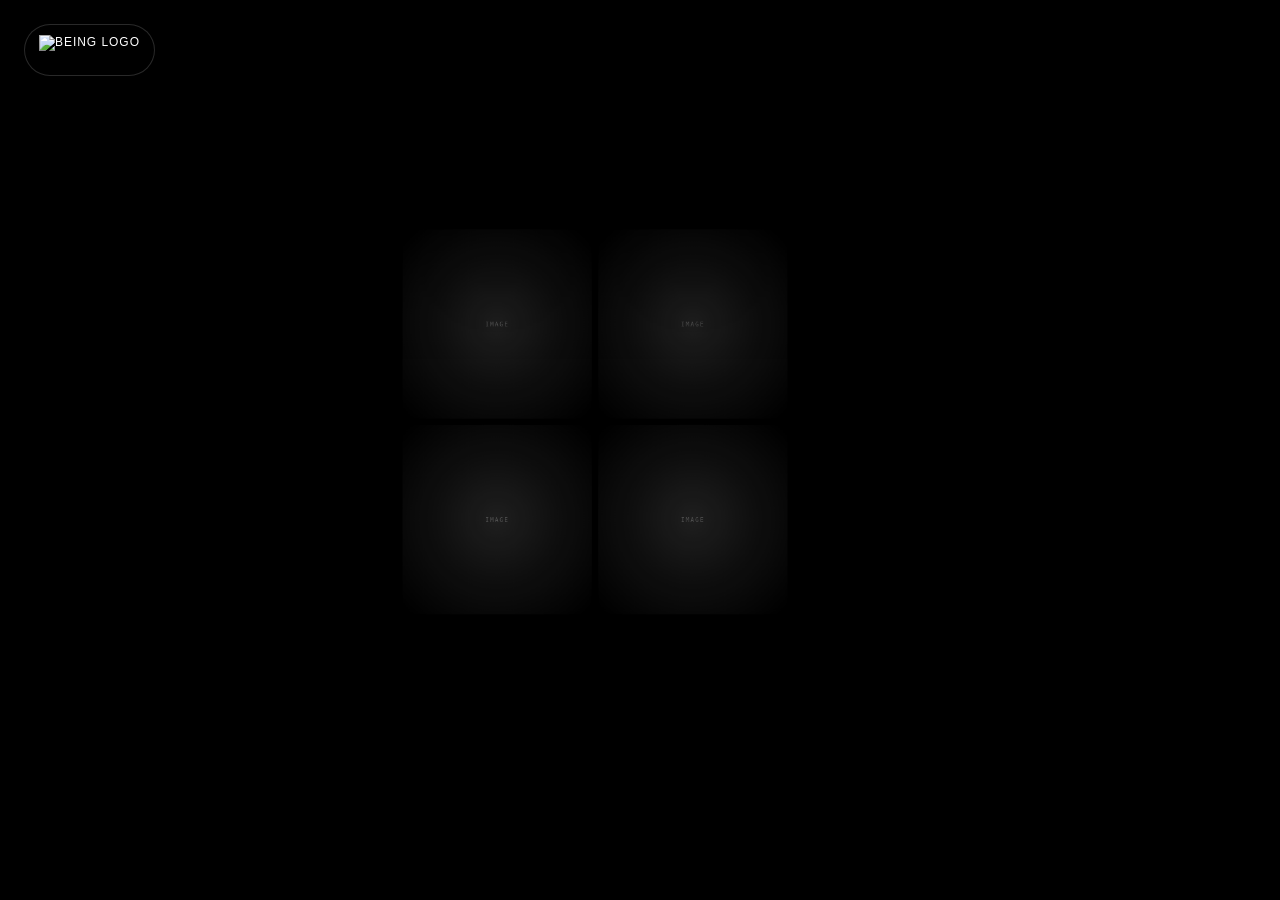
==== Portfolio.html @ 9d583833 "Add files via upload" ====
<!DOCTYPE html>
<html lang="en">
<head>
  <meta charset="UTF-8" />

  <meta
    name="viewport"
    content="width=device-width, initial-scale=1.0, maximum-scale=1.0, user-scalable=no"
  />

  <meta name="theme-color" content="#000000" />

  <title>Fashion Gallery</title>

  <!-- =========================================================
       FONTS
  ========================================================== -->

  <link
    rel="stylesheet"
    href="https://fonts.cdnfonts.com/css/thegoodmonolith"
  />

  <style>
    @font-face {
      font-family: "PPNeueMontreal";
      src: url("https://assets.codepen.io/7558/PPNeueMontreal-Variable.woff2")
        format("woff2");
      font-weight: 100 900;
      font-style: normal;
      font-display: swap;
    }

    /* =========================================================
       RESET
    ========================================================== */

    *,
    *::before,
    *::after {
      box-sizing: border-box;
      margin: 0;
      padding: 0;
      user-select: none;
      -webkit-user-select: none;
      -webkit-tap-highlight-color: transparent;
    }

    html,
    body {
      width: 100%;
      height: 100%;
      margin: 0;
      padding: 0;
      overflow: hidden;
      background: #000;
    }

    body {
      font-family: "PPNeueMontreal", Arial, sans-serif;
      color: #fff;
      cursor: grab;
      overscroll-behavior: none;
      -webkit-font-smoothing: antialiased;
      text-rendering: optimizeLegibility;
    }

    body.dragging {
      cursor: grabbing;
    }

    body.zoom-mode {
      cursor: default;
    }

    button,
    a {
      -webkit-tap-highlight-color: transparent;
    }

    button {
      font: inherit;
    }

    a {
      color: #fff;
      text-decoration: none;
    }

    ul {
      list-style: none;
    }

    p,
    h1,
    h2,
    h3 {
      margin: 0;
    }

    /* =========================================================
       VARIABLES
    ========================================================== */

    :root {
      --text: #fff;
      --muted: rgba(255, 255, 255, 0.65);

      --spacing-base: 1rem;
      --spacing-md: 1.5rem;

      --header-padding: 24px;

      --item-size: 320px;

      --ui-dark: #222;
      --ui-light: #f0f0f0;

      --transition: 0.3s ease;

      --safe-bottom: env(safe-area-inset-bottom, 0px);
      --safe-top: env(safe-area-inset-top, 0px);
    }

    /* =========================================================
       PRELOADER
    ========================================================== */

    #preloader-overlay {
      position: fixed;
      inset: 0;

      display: flex;
      align-items: center;
      justify-content: center;

      background: #000;

      z-index: 100000;

      opacity: 1;
      visibility: visible;

      pointer-events: all;

      will-change: opacity;
    }

    #preloader-overlay canvas {
      width: 300px;
      height: 300px;
      max-width: 70vw;
      max-height: 70vw;
    }

    /* =========================================================
       HEADER / FOOTER
    ========================================================== */

    .header,
    .footer {
      position: fixed;

      left: 0;

      width: 100%;

      padding:
        calc(var(--header-padding) + var(--safe-top))
        var(--header-padding)
        var(--header-padding);

      z-index: 10000;

      display: grid;

      grid-template-columns: repeat(12, minmax(0, 1fr));

      column-gap: 16px;

      pointer-events: none;

      opacity: 0;

      will-change: opacity;
    }

    .header {
      top: 0;
    }

    .footer {
      bottom: 0;

      padding:
        var(--header-padding)
        var(--header-padding)
        calc(var(--header-padding) + var(--safe-bottom));
    }

    .header > *,
    .footer > * {
      pointer-events: auto;
      min-width: 0;
    }

    .nav-section {
      grid-column: 1 / span 3;
    }

    .values-section {
      grid-column: 5 / span 2;
    }

    .location-section {
      grid-column: 7 / span 2;
    }

    .contact-section {
      grid-column: 9 / span 2;
    }

    .social-section {
      grid-column: 11 / span 2;
      text-align: right;
    }

    .info-section {
      grid-column: 9 / span 4;
      text-align: right;
    }

    .header h3 {
      margin-bottom: 16px;

      font-size: 14px;
      line-height: 1;

      font-weight: 600;

      color: #fff;
    }

    .header p,
    .footer p {
      color: #fff;

      font-size: 14px;

      line-height: 1.4;

      font-weight: 500;

      letter-spacing: -0.01em;
    }

    .footer p {
      font-family: "TheGoodMonolith", monospace;
      font-size: 11px;
    }

    .header li {
      margin-bottom: 4px;
    }

    /* =========================================================
       LOGO
    ========================================================== */

    .logo-container {
      display: block;

      width: 48px;
      height: 24px;

      position: relative;

      cursor: pointer;
    }

    .logo-circles {
      position: relative;

      width: 100%;
      height: 100%;
    }

    .circle {
      position: absolute;

      top: 50%;

      width: 22px;
      height: 22px;

      border-radius: 50%;

      background: #fff;

      transition:
        transform 0.35s cubic-bezier(0.34, 1.56, 0.64, 1),
        opacity 0.3s ease;

      transform: translateY(-50%);
    }

    .circle-1 {
      left: 0;
    }

    .circle-2 {
      left: 13px;

      mix-blend-mode: exclusion;
    }

    .logo-container:hover .circle-1 {
      transform: translate(-8px, -50%);
    }

    .logo-container:hover .circle-2 {
      transform: translate(8px, -50%);
    }

    /* =========================================================
       LINKS
    ========================================================== */

    .header a {
      position: relative;

      display: inline-block;

      color: #fff;

      font-size: 14px;

      font-weight: 600;

      line-height: 1.3;

      transition:
        color 0.3s ease,
        opacity 0.3s ease;

      z-index: 1;
    }

    .header a::after {
      content: "";

      position: absolute;

      left: 0;
      bottom: 0;

      width: 0;
      height: 100%;

      background: #fff;

      z-index: -1;

      transition:
        width 0.35s cubic-bezier(0.34, 1.56, 0.64, 1);
    }

    .header a:hover::after {
      width: 100%;
    }

    .header a:hover {
      color: #000;
      mix-blend-mode: difference;
    }

    .content__nav {
      position: fixed;
      top: 24px;
      left: 24px;
      z-index: 11000;
      display: flex;
      align-items: center;
      gap: 0.8rem;
      font-family: "PPNeueMontreal", Arial, sans-serif;
      font-size: 12px;
      letter-spacing: 0.08em;
      text-transform: uppercase;
      pointer-events: auto;
      padding: 10px 14px;
      border: 1px solid rgba(255, 255, 255, 0.16);
      border-radius: 999px;
      background: rgba(0, 0, 0, 0.45);
      backdrop-filter: blur(10px);
      -webkit-backdrop-filter: blur(10px);
    }



    .content__nav-brand .logo-mark {
      width: 100%;
      height: 30px;
      object-fit: cover;
      display: block;
    }

    .content__nav-item,
    .tags a {
      display: inline-block;
      color: rgba(255, 255, 255, 0.9);
      text-decoration: none;
      transition: color 0.3s ease, opacity 0.3s ease;
    }

    .content__nav-item:hover,
    .tags a:hover {
      color: #fff;
      text-decoration: none;
    }

    .tags {
      display: flex;
      flex-wrap: wrap;
      align-items: center;
      gap: 0.35rem;
    }

    @media (max-width: 700px) {
      .content__nav {
        padding: 10px 14px;
        gap: 0.55rem;
      }

      .content__nav-brand {
        border-right: none;
        padding-right: 0;
        margin-right: 0;
      }

      .content__nav-item,
      .tags a {
        font-size: 10px;
      }
    }

    /* =========================================================
       MAIN VIEWPORT
    ========================================================== */

    .viewport {
      position: fixed;

      inset: 0;

      width: 100vw;
      height: 100dvh;

      overflow: hidden;

      z-index: 1;

      opacity: 0;

      touch-action: none;

      contain: layout paint size;
    }

    .canvas-wrapper {
      position: absolute;

      top: 0;
      left: 0;

      transform-origin: 0 0;

      will-change: transform;

      isolation: isolate;

      contain: layout style paint;
    }

    .grid-container {
      position: relative;

      width: 100%;
      height: 100%;
    }

    /* =========================================================
       GRID ITEM
    ========================================================== */

    .grid-item {
      position: absolute;

      width: var(--item-size);
      height: var(--item-size);

      overflow: hidden;

      background: #090909;

      cursor: pointer;

      will-change: transform, opacity;

      z-index: 1;

      opacity: 1;

      contain: layout paint;

      transform: translateZ(0);

      backface-visibility: hidden;
    }

    .grid-item::after {
      content: "";

      position: absolute;

      inset: 0;

      background: rgba(0, 0, 0, 0);

      pointer-events: none;

      transition: background 0.4s ease;
    }

    .grid-item:hover::after {
      background: rgba(255, 255, 255, 0.035);
    }

    .grid-item img {
      display: block;

      width: 100%;
      height: 100%;

      object-fit: cover;

      pointer-events: none;

      user-select: none;

      -webkit-user-drag: none;

      backface-visibility: hidden;

      transform: translateZ(0);
    }

    .grid-item.image-error {
      display: flex;

      align-items: center;
      justify-content: center;

      background:
        radial-gradient(
          circle at center,
          #222 0,
          #111 45%,
          #000 100%
        );
    }

    .grid-item.image-error::before {
      content: "IMAGE";

      color: rgba(255, 255, 255, 0.25);

      font-family: "TheGoodMonolith", monospace;

      font-size: 10px;

      letter-spacing: 2px;
    }

    /* =========================================================
       SPLIT SCREEN
    ========================================================== */

    .split-screen-container {
      position: fixed;

      inset: 0;

      width: 100vw;
      height: 100dvh;

      display: flex;

      z-index: 2;

      opacity: 0;

      visibility: hidden;

      pointer-events: none;

      background: rgba(0, 0, 0, 0.9);

      overflow: hidden;
    }

    .split-screen-container.active {
      visibility: visible;
      pointer-events: auto;
    }

    .split-left,
    .split-right {
      position: relative;

      width: 50%;
      height: 100%;

      background: rgba(0, 0, 0, 0.65);

      display: flex;

      align-items: center;
      justify-content: center;

      cursor: pointer;

      overflow: hidden;
    }

    .split-left {
      border-right: 1px solid rgba(255, 255, 255, 0.04);
    }

    .zoom-target {
      position: relative;

      width: 100%;
      height: 100%;

      display: flex;

      align-items: center;
      justify-content: center;

      z-index: 1;
    }

    .zoom-target::before {
      content: "IMAGE TARGET";

      color: rgba(255, 255, 255, 0.25);

      font-family: "TheGoodMonolith", monospace;

      font-size: 10px;

      letter-spacing: 2px;
    }

    .split-screen-container.active
      .zoom-target::before {
      display: none;
    }

    /* =========================================================
       SCALING IMAGE
    ========================================================== */

    .scaling-image-overlay {
      position: fixed;

      top: 0;
      left: 0;

      z-index: 3;

      pointer-events: none;

      will-change: transform, opacity;

      overflow: hidden;

      transform: translateZ(0);

      backface-visibility: hidden;
    }

    .scaling-image-overlay img {
      display: block;

      width: 100%;
      height: 100%;

      object-fit: cover;

      pointer-events: none;

      transform: translateZ(0);

      backface-visibility: hidden;
    }

    /* =========================================================
       TITLE OVERLAY
    ========================================================== */

    .image-title-overlay {
      position: fixed;

      left: 40px;
      bottom: 40px;

      max-width: min(500px, calc(100vw - 80px));

      color: #fff;

      z-index: 4;

      opacity: 0;

      pointer-events: none;
    }

    .image-slide-number {
      position: relative;

      width: 400px;
      max-width: 100%;

      height: 20px;

      margin-bottom: 8px;

      overflow: hidden;
    }

    .image-slide-number span {
      position: absolute;

      top: 0;
      left: 0;

      color: #fff;

      font-family: "TheGoodMonolith", monospace;

      font-size: 11px;

      line-height: 1.5;

      letter-spacing: 0.1em;

      will-change: transform, opacity;
    }

    .image-slide-title {
      position: relative;

      width: 400px;
      max-width: 100%;

      min-height: 58px;

      margin-bottom: 14px;

      overflow: hidden;
    }

    .image-slide-title h1 {
      position: absolute;

      top: 0;
      left: 0;

      width: 100%;

      color: #fff;

      font-family: "PPNeueMontreal", sans-serif;

      font-size: clamp(30px, 4vw, 48px);

      font-weight: 500;

      line-height: 1.15;

      letter-spacing: -0.03em;

      will-change: transform, opacity;
    }

    .image-slide-description {
      position: relative;

      width: 400px;
      max-width: 100%;

      min-height: 80px;

      overflow: hidden;
    }

    .description-line {
      display: block;

      color: rgba(255, 255, 255, 0.78);

      font-family: "PPNeueMontreal", sans-serif;

      font-size: 15px;

      font-weight: 300;

      line-height: 1.4;

      will-change: transform, opacity;
    }

    /* =========================================================
       CLOSE BUTTON
    ========================================================== */

    .close-button {
      position: fixed;

      top: 50%;
      right: 20px;

      width: 64px;
      height: 64px;

      padding: 0;

      background: transparent;

      border: 0;

      outline: 0;

      cursor: pointer;

      display: flex;

      align-items: center;
      justify-content: center;

      z-index: 10;

      opacity: 0;

      pointer-events: none;

      transform: translate(40px, -50%);

      transition: opacity 0.25s ease;
    }

    .close-button.active {
      pointer-events: auto;
    }

    .close-button:hover {
      opacity: 0.65 !important;
    }

    .close-button svg {
      width: 42px;
      height: 42px;

      transform: rotate(180deg);
    }

    /* =========================================================
       CONTROLS
    ========================================================== */

    .controls-container {
      position: fixed;

      left: 50%;
      bottom: calc(20px + var(--safe-bottom));

      transform: translateX(-50%);

      display: flex;

      align-items: stretch;

      gap: 4px;

      z-index: 20;

      opacity: 0;

      pointer-events: none;

      transition:
        left 1.2s cubic-bezier(0.87, 0, 0.13, 1);
    }

    .controls-container.visible {
      pointer-events: auto;
    }

    .controls-container.split-mode {
      left: 75%;
    }

    .percentage-indicator,
    .switch,
    .sound-toggle {
      background-color: #f0f0f0;

      background-image:
        radial-gradient(
          rgba(0, 0, 0, 0.015) 1px,
          transparent 0
        );

      background-size: 7px 7px;

      background-position: -1px -1px;

      border-radius: 4px;
    }

    .percentage-indicator {
      min-width: 70px;

      padding: 10px 16px;

      display: flex;

      align-items: center;
      justify-content: center;

      color: #333;

      font-family: "TheGoodMonolith", monospace;

      font-size: 11px;

      font-weight: 400;
    }

    .switch {
      display: flex;

      align-items: center;

      gap: 10px;

      padding: 7px 12px;

      background-color: #222;

      background-image:
        radial-gradient(
          rgba(255, 255, 255, 0.015) 1px,
          transparent 0
        );
    }

    .switch-button {
      position: relative;

      padding: 5px 9px;

      color: #666;

      background: transparent;

      border: 0;

      outline: 0;

      cursor: pointer;

      font-family: "TheGoodMonolith", monospace;

      font-size: 11px;

      font-weight: 400;

      text-transform: uppercase;

      white-space: nowrap;

      transition: color 0.25s ease;
    }

    .switch-button:hover,
    .switch-button-current {
      color: #f0f0f0;
    }

    .indicator-dot {
      position: absolute;

      left: -3px;
      top: 50%;

      width: 4px;
      height: 4px;

      border-radius: 50%;

      background: #fff;

      opacity: 0;

      transform: translate(-100%, -50%);

      transition: opacity 0.25s ease;
    }

    .switch-button:hover .indicator-dot,
    .switch-button-current .indicator-dot {
      opacity: 1;
    }

    .sound-toggle {
      min-width: 58px;

      padding: 8px 12px;

      display: flex;

      align-items: center;
      justify-content: center;

      cursor: pointer;

      border: 0;

      outline: 0;
    }

    .sound-wave-canvas {
      width: 32px;
      height: 16px;

      display: block;

      pointer-events: none;
    }

    /* =========================================================
       VIGNETTE
    ========================================================== */

    .page-vignette-container {
      position: fixed;

      inset: 0;

      width: 100%;
      height: 100%;

      pointer-events: none;

      z-index: 9998;
    }

    .page-vignette-extreme {
      position: absolute;

      inset: 0;

      background:
        linear-gradient(
          to bottom,
          rgba(0, 0, 0, 0.75) 0%,
          rgba(0, 0, 0, 0.3) 15%,
          transparent 40%
        ),
        radial-gradient(
          ellipse at center,
          transparent 45%,
          rgba(0, 0, 0, 0.25) 100%
        );
    }

    /* =========================================================
       TABLET
    ========================================================== */

    @media (max-width: 1100px) {
      :root {
        --header-padding: 18px;
        --item-size: 280px;
      }

      .header,
      .footer {
        column-gap: 10px;
      }

      .header h3,
      .header p,
      .header a {
        font-size: 12px;
      }

      .controls-container {
        bottom: calc(14px + var(--safe-bottom));
      }
    }

    /* =========================================================
       MOBILE
    ========================================================== */

    @media (max-width: 768px) {
      :root {
        --header-padding: 14px;
        --item-size: 220px;
      }

      .header {
        grid-template-columns: repeat(6, 1fr);

        row-gap: 18px;
      }

      .nav-section {
        grid-column: 1 / span 2;
      }

      .values-section {
        grid-column: 3 / span 2;
      }

      .location-section {
        display: none;
      }

      .contact-section {
        grid-column: 5 / span 2;
      }

      .social-section {
        display: none;
      }

      .footer {
        grid-template-columns: 1fr;
      }

      .info-section {
        grid-column: 1;

        text-align: left;
      }

      .info-section p:last-child {
        display: none;
      }

      .split-screen-container {
        flex-direction: column;
      }

      .split-left,
      .split-right {
        width: 100%;
        height: 50%;
      }

      .split-left {
        border-right: 0;

        border-bottom: 1px solid rgba(255, 255, 255, 0.04);
      }

      .image-title-overlay {
        left: 16px;
        bottom: calc(90px + var(--safe-bottom));

        max-width: calc(100vw - 32px);
      }

      .image-slide-number {
        width: 280px;
      }

      .image-slide-title {
        width: 320px;
      }

      .image-slide-description {
        width: min(360px, calc(100vw - 32px));
      }

      .description-line {
        font-size: 13px;
      }

      .close-button {
        top: 20px;
        right: 12px;

        transform: translate(40px, 0);
      }

      .controls-container {
        left: 50% !important;

        bottom: calc(10px + var(--safe-bottom));

        max-width: calc(100vw - 20px);

        overflow-x: auto;

        scrollbar-width: none;
      }

      .controls-container::-webkit-scrollbar {
        display: none;
      }

      .percentage-indicator {
        min-width: 54px;

        padding-left: 10px;
        padding-right: 10px;
      }

      .switch {
        gap: 0;

        padding-left: 5px;
        padding-right: 5px;
      }

      .switch-button {
        padding: 6px 6px;

        font-size: 9px;
      }

      .sound-toggle {
        min-width: 48px;
      }
    }

    /* =========================================================
       SMALL PHONES
    ========================================================== */

    @media (max-width: 480px) {
      :root {
        --item-size: 180px;
      }

      .header {
        padding-top: calc(12px + var(--safe-top));
      }

      .header h3 {
        margin-bottom: 10px;

        font-size: 10px;
      }

      .header p,
      .header a {
        font-size: 10px;
      }

      .logo-container {
        transform: scale(0.8);

        transform-origin: left top;
      }

      .image-title-overlay {
        bottom: calc(82px + var(--safe-bottom));
      }

      .image-slide-title {
        min-height: 44px;
      }

      .image-slide-title h1 {
        font-size: 29px;
      }

      .image-slide-description {
        min-height: 60px;
      }

      .description-line {
        font-size: 12px;
      }

      .percentage-indicator {
        display: none;
      }
    }

    /* =========================================================
       REDUCED MOTION
    ========================================================== */

    @media (prefers-reduced-motion: reduce) {
      *,
      *::before,
      *::after {
        scroll-behavior: auto !important;
      }
    }
  </style>
</head>

<body>

  <!-- =========================================================
       PRELOADER
  ========================================================== -->

  <div id="preloader-overlay"></div>

  <!-- =========================================================
       HEADER
  ========================================================== --

  <header class="header">

    <div class="nav-section">

      <div
        class="logo-container"
        id="logo"
        role="button"
        tabindex="0"
        aria-label="Reset gallery position"
      >
        <div class="logo-circles">
          <div class="circle circle-1"></div>
          <div class="circle circle-2"></div>
        </div>
      </div>

    </div>

    <div class="values-section">
      <h3>+Menu</h3>

      <ul>
        <li><a href="#work">Work</a></li>
        <li><a href="#about">About</a></li>
        <li><a href="#services">Services</a></li>
        <li><a href="#contact">Contact</a></li>
      </ul>
    </div>

    <div class="location-section">
      <h3>+Studio</h3>
      <p>Los Angeles</p>
      <p>California</p>
    </div>

    <div class="contact-section">
      <h3>+Connect</h3>

      <p>
        <a href="mailto:hi@filip.fyi">
          hi@filip.fyi
        </a>
      </p>
    </div>

    <div class="social-section">
      <h3>+Follow</h3>

      <ul>
        <li>
          <a
            href="https://instagram.com/filipz__"
            target="_blank"
            rel="noopener noreferrer"
          >
            Instagram
          </a>
        </li>

        <li>
          <a
            href="https://x.com/filipz"
            target="_blank"
            rel="noopener noreferrer"
          >
            Twitter
          </a>
        </li>

        <li>
          <a
            href="https://linkedin.com/in/filipzrnzevic"
            target="_blank"
            rel="noopener noreferrer"
          >
            LinkedIn
          </a>
        </li>
      </ul>
    </div>

  </header>-->
  <!-- =========================================================
       MAIN VIEWPORT
  ========================================================== -->

  <nav class="content__nav" aria-label="Secondary navigation">
    <div class="content__nav-brand">
    <a href="index.html"><img class="logo-mark" src="https://res.cloudinary.com/ngymeeef/image/upload/v1785135159/BEING_qjfypv.webp" alt="BEING logo" /></a>
    </div>
  </nav>

  <main
    class="viewport"
    id="viewport"
    aria-label="Fashion image gallery"
  >
    <div
      class="canvas-wrapper"
      id="canvasWrapper"
    >
      <div
        class="grid-container"
        id="gridContainer"
      ></div>
    </div>
  </main>

  <!-- =========================================================
       SPLIT SCREEN
  ========================================================== -->

  <div
    class="split-screen-container"
    id="splitScreenContainer"
    aria-hidden="true"
  >

    <div
      class="split-left"
      id="splitLeft"
    >
      <div
        class="zoom-target"
        id="zoomTarget"
      ></div>
    </div>

    <div
      class="split-right"
      id="splitRight"
    ></div>

  </div>

  <!-- =========================================================
       IMAGE TITLE
  ========================================================== -->

  <div
    class="image-title-overlay"
    id="imageTitleOverlay"
  >

    <div
      class="image-slide-number"
      id="imageSlideNumber"
    >
      <span>01</span>
    </div>

    <div
      class="image-slide-title"
      id="imageSlideTitle"
    >
      <h1>Begin Before You're Ready</h1>
    </div>

    <div
      class="image-slide-description"
      id="imageSlideDescription"
    ></div>

  </div>

  <!-- =========================================================
       CLOSE
  ========================================================== -->

  <button
    class="close-button"
    id="closeButton"
    type="button"
    aria-label="Close image"
  >
    <svg
      width="64"
      height="64"
      viewBox="0 0 16 16"
      fill="none"
      xmlns="http://www.w3.org/2000/svg"
      aria-hidden="true"
    >
      <path
        d="M7.89873 16L6.35949 14.48L11.8278 9.08H0V6.92H11.8278L6.35949 1.52L7.89873 0L16 8L7.89873 16Z"
        fill="white"
      />
    </svg>
  </button>

  <!-- =========================================================
       CONTROLS
  ========================================================== -->

  <div
    class="controls-container"
    id="controlsContainer"
  >

    <div
      class="percentage-indicator"
      id="percentageIndicator"
    >
      60%
    </div>

    <div
      class="switch"
      id="controls"
    >

      <button
        class="switch-button"
        data-zoom="0.3"
        type="button"
      >
        <span class="indicator-dot"></span>
        ZOOM OUT
      </button>

      <button
        class="switch-button switch-button-current"
        data-zoom="0.6"
        type="button"
      >
        <span class="indicator-dot"></span>
        NORMAL
      </button>

      <button
        class="switch-button"
        data-zoom="1"
        type="button"
      >
        <span class="indicator-dot"></span>
        ZOOM IN
      </button>

      <button
        class="switch-button"
        data-fit="true"
        type="button"
      >
        <span class="indicator-dot"></span>
        FIT
      </button>

    </div>

    <button
      class="sound-toggle"
      id="soundToggle"
      type="button"
      aria-label="Toggle sound"
      aria-pressed="false"
    >
      <canvas
        class="sound-wave-canvas"
        id="soundWaveCanvas"
        width="32"
        height="16"
      ></canvas>
    </button>

  </div>

  <!-- =========================================================
       FOOTER
  ========================================================== -

  <footer class="footer">

    <div class="info-section">
      <p>Est. 2025 • Summer Days</p>
      <p>34.0522° N, 118.2437° W</p>
    </div>

  </footer>

  <!-- =========================================================
       VIGNETTE
  ========================================================== -->

  <div
    class="page-vignette-container"
    aria-hidden="true"
  >
    <div class="page-vignette-extreme"></div>
  </div>

  <!-- =========================================================
       GSAP
  ========================================================== -->

  <script src="https://cdn.jsdelivr.net/npm/gsap@3.12.7/dist/gsap.min.js"></script>

  <script src="https://cdn.jsdelivr.net/npm/gsap@3.12.7/dist/Draggable.min.js"></script>

  <script src="https://cdn.jsdelivr.net/npm/gsap@3.12.7/dist/InertiaPlugin.min.js"></script>

  <script src="https://cdn.jsdelivr.net/npm/gsap@3.12.7/dist/CustomEase.min.js"></script>

  <script src="https://cdn.jsdelivr.net/npm/gsap@3.12.7/dist/Flip.min.js"></script>

  <!-- =========================================================
       APPLICATION
  ========================================================== -->

  <script>
    "use strict";

    /* =========================================================
       SAFETY CHECK
    ========================================================== */

    if (typeof gsap === "undefined") {
      throw new Error("GSAP failed to load.");
    }

    if (typeof Draggable !== "undefined") {
      gsap.registerPlugin(Draggable);
    }

    if (typeof InertiaPlugin !== "undefined") {
      gsap.registerPlugin(InertiaPlugin);
    }

    if (typeof CustomEase !== "undefined") {
      gsap.registerPlugin(CustomEase);
    }

    if (typeof Flip !== "undefined") {
      gsap.registerPlugin(Flip);
    }

    /* =========================================================
       PRELOADER
    ========================================================== */

    class PreloaderManager {

      constructor() {

        this.overlay =
          document.getElementById(
            "preloader-overlay"
          );

        this.canvas =
          document.createElement("canvas");

        this.ctx =
          this.canvas.getContext("2d", {
            alpha: true
          });

        this.animationId = null;

        this.startTime = null;

        this.duration = 1800;

        this.finished = false;

        this.init();

      }

      init() {

        if (!this.overlay) return;

        this.canvas.width = 300;
        this.canvas.height = 300;

        this.overlay.appendChild(
          this.canvas
        );

        this.startAnimation();

      }

      hexToRgb(hex) {

        return [
          parseInt(hex.slice(1, 3), 16),
          parseInt(hex.slice(3, 5), 16),
          parseInt(hex.slice(5, 7), 16)
        ];

      }

      startAnimation() {

        const centerX = 150;
        const centerY = 150;

        const rings = [
          { radius: 20, count: 8 },
          { radius: 35, count: 12 },
          { radius: 50, count: 16 },
          { radius: 65, count: 20 },
          { radius: 80, count: 24 }
        ];

        const primary = this.hexToRgb(
          "#2C1B14"
        );

        const accent = this.hexToRgb(
          "#A64B23"
        );

        const render = (timestamp) => {

          if (this.finished) return;

          if (!this.startTime) {
            this.startTime = timestamp;
          }

          const elapsed =
            timestamp - this.startTime;

          const time =
            elapsed * 0.001;

          this.ctx.clearRect(
            0,
            0,
            300,
            300
          );

          /* Center */

          this.ctx.beginPath();

          this.ctx.arc(
            centerX,
            centerY,
            3,
            0,
            Math.PI * 2
          );

          this.ctx.fillStyle =
            `rgba(
              ${primary[0]},
              ${primary[1]},
              ${primary[2]},
              .95
            )`;

          this.ctx.fill();

          /* Rings */

          rings.forEach(
            (ring, ringIndex) => {

              for (
                let i = 0;
                i < ring.count;
                i++
              ) {

                const angle =
                  (i / ring.count) *
                  Math.PI *
                  2;

                const pulse =
                  Math.sin(
                    time * 2 -
                    ringIndex * 0.4
                  ) * 3;

                const radius =
                  ring.radius + pulse;

                const x =
                  centerX +
                  Math.cos(angle) *
                  radius;

                const y =
                  centerY +
                  Math.sin(angle) *
                  radius;

                const wave =
                  Math.sin(
                    time * 2 -
                    ringIndex * 0.4 +
                    i * 0.2
                  );

                const active =
                  wave > 0.6;

                const opacity =
                  Math.max(
                    0.08,
                    0.4 + wave * 0.6
                  );

                const color =
                  active
                    ? accent
                    : primary;

                /* Line */

                this.ctx.beginPath();

                this.ctx.moveTo(
                  centerX,
                  centerY
                );

                this.ctx.lineTo(
                  x,
                  y
                );

                this.ctx.lineWidth = 0.8;

                this.ctx.strokeStyle =
                  `rgba(
                    ${color[0]},
                    ${color[1]},
                    ${color[2]},
                    ${opacity * 0.65}
                  )`;

                this.ctx.stroke();

                /* Dot */

                this.ctx.beginPath();

                this.ctx.arc(
                  x,
                  y,
                  2.5,
                  0,
                  Math.PI * 2
                );

                this.ctx.fillStyle =
                  `rgba(
                    ${color[0]},
                    ${color[1]},
                    ${color[2]},
                    ${opacity}
                  )`;

                this.ctx.fill();

              }

            }
          );

          if (
            elapsed >= this.duration
          ) {

            this.complete();

            return;

          }

          this.animationId =
            requestAnimationFrame(
              render
            );

        };

        this.animationId =
          requestAnimationFrame(
            render
          );

      }

      complete(callback) {

        if (this.finished) return;

        this.finished = true;

        if (this.animationId) {

          cancelAnimationFrame(
            this.animationId
          );

        }

        if (!this.overlay) {

          if (callback) callback();

          return;

        }

        gsap.to(
          this.overlay,
          {
            opacity: 0,
            duration: 0.65,
            ease: "power2.out",
            onComplete: () => {

              this.overlay.remove();

              if (callback) {
                callback();
              }

            }
          }
        );

      }

    }

    /* =========================================================
       FASHION GALLERY
    ========================================================== */

    class FashionGallery {

      constructor() {

        this.viewport =
          document.getElementById(
            "viewport"
          );

        this.canvasWrapper =
          document.getElementById(
            "canvasWrapper"
          );

        this.gridContainer =
          document.getElementById(
            "gridContainer"
          );

        this.splitScreenContainer =
          document.getElementById(
            "splitScreenContainer"
          );

        this.zoomTarget =
          document.getElementById(
            "zoomTarget"
          );

        this.imageTitleOverlay =
          document.getElementById(
            "imageTitleOverlay"
          );

        this.closeButton =
          document.getElementById(
            "closeButton"
          );

        this.controlsContainer =
          document.getElementById(
            "controlsContainer"
          );

        this.soundToggle =
          document.getElementById(
            "soundToggle"
          );

        this.percentageIndicator =
          document.getElementById(
            "percentageIndicator"
          );

        this.descriptionContainer =
          document.getElementById(
            "imageSlideDescription"
          );

        this.gridItems = [];

        this.draggable = null;

        this.resizeTimer = null;

        this.isInitialized = false;

        this.imageLoadPromises = [];

        this.config = {

          itemSize: 320,

          baseGap: 16,

          rows: 8,

          cols: 12,

          currentZoom: 0.6,

          currentGap: 32

        };

        this.zoomState = {

          isActive: false,

          selectedItem: null,

          scalingOverlay: null,

          animation: null

        };

        this.lastValidPosition = {

          x: 0,

          y: 0

        };

        this.customEase =
          typeof CustomEase !== "undefined"
            ? CustomEase.create(
                "gallerySmooth",
                ".87,0,.13,1"
              )
            : "power3.inOut";

        this.centerEase =
          typeof CustomEase !== "undefined"
            ? CustomEase.create(
                "galleryCenter",
                ".25,.46,.45,.94"
              )
            : "power2.inOut";

        this.fashionImages = [];

        this.imageData = [];

        this.descriptionLines = [];

        this.initImageData();

        this.initSoundSystem();

      }

      /* =======================================================
         IMAGE DATA
      ======================================================== */

      initImageData() {

        for (
          let i = 1;
          i <= 14;
          i++
        ) {

          const number =
            String(i).padStart(2, "0");

          this.fashionImages.push(
            `https://assets.codepen.io/7558/orange-portrait_${number}.jpg`
          );

        }

        this.imageData = [

          {
            number: "01",
            title: "Begin Before You're Ready",
            description:
              "The work starts when you notice the quiet pull. Breathe once, clear the room inside you, and move one pixel forward."
          },

          {
            number: "02",
            title: "Negative Space, Positive Signal",
            description:
              "Leave room around the idea. In the silence, the design answers back and shows you what to remove."
          },

          {
            number: "03",
            title: "Friction Is a Teacher",
            description:
              "When the line resists, listen. Constraints are coordinates—plot them, then chart a cleaner route."
          },

          {
            number: "04",
            title: "Golden Minute",
            description:
              "Catch the light while it's honest. One honest frame beats a hundred almosts."
          },

          {
            number: "05",
            title: "Shadow Carries Form",
            description:
              "The dark reveals the edge. Let contrast articulate what you mean but can't yet say."
          },

          {
            number: "06",
            title: "City Breath",
            description:
              "Steel, glass, heartbeat. Edit until the street's rhythm fits inside a single grid."
          },

          {
            number: "07",
            title: "Soft Focus, Sharp Intent",
            description:
              "Blur the noise, not the purpose. What matters remains in crisp relief."
          },

          {
            number: "08",
            title: "Time-Tested, Future-Ready",
            description:
              "Classics survive because they serve. Keep the spine, tune the surface, respect the lineage."
          },

          {
            number: "09",
            title: "Grace Under Revision",
            description:
              "Drafts don't apologize. They evolve. Let elegance emerge through cuts, not flourishes."
          },

          {
            number: "10",
            title: "Style That Outlasts Seasons",
            description:
              "Trends talk. Principles walk. Build on principles and let trends accessorize."
          },

          {
            number: "11",
            title: "Edges and Experiments",
            description:
              "Push just past comfort. Leave a fingerprint the algorithm can't fake."
          },

          {
            number: "12",
            title: "Portrait of Attention",
            description:
              "Form is what you see. Presence is what you feel. Aim for presence."
          },

          {
            number: "13",
            title: "Light Speaks First",
            description:
              "Expose for truth. Shadows are sentences, highlights the punctuation."
          },

          {
            number: "14",
            title: "Contemporary Is a Moving Target",
            description:
              "Design for now by listening deeper than now. The signal is older than the feed."
          },

          {
            number: "15",
            title: "Vision, Then Precision",
            description:
              "Dream wide, ship tight. Let imagination roam and execution walk in single-point focus."
          },

          {
            number: "16",
            title: "Geometry of Poise",
            description:
              "Angles carry attitude. Align posture, light, and line until the frame breathes."
          },

          {
            number: "17",
            title: "Natural Light, Natural Truth",
            description:
              "Open the window and remove the mask. Authenticity needs less wattage, more honesty."
          },

          {
            number: "18",
            title: "Studio: The Controlled Wild",
            description:
              "Dial every knob, then listen for the unscripted moment. Keep the lens ready."
          },

          {
            number: "19",
            title: "Invent the Angle",
            description:
              "Rotate the problem ninety degrees. Fresh perspective isn't luck—it's a habit."
          },

          {
            number: "20",
            title: "Editorial Nerve",
            description:
              "Carry yourself like you belong, then earn it with craft. The camera can tell."
          },

          {
            number: "21",
            title: "Profession Is Practice",
            description:
              "Repeat the fundamentals until they disappear. Mastery is subtle on purpose."
          },

          {
            number: "22",
            title: "Final Frame, Open Door",
            description:
              "Endings are launchpads. Archive the take, thank the light, and start again at one."
          }

        ];

      }

      /* =======================================================
         SOUND
      ======================================================== */

      initSoundSystem() {

        this.soundSystem = {

          enabled: false,

          sounds: {

            click:
              new Audio(
                "https://assets.codepen.io/7558/glitch-fx-001.mp3"
              ),

            open:
              new Audio(
                "https://assets.codepen.io/7558/click-glitch-001.mp3"
              ),

            close:
              new Audio(
                "https://assets.codepen.io/7558/click-glitch-001.mp3"
              ),

            "zoom-in":
              new Audio(
                "https://assets.codepen.io/7558/whoosh-fx-001.mp3"
              ),

            "zoom-out":
              new Audio(
                "https://assets.codepen.io/7558/whoosh-fx-001.mp3"
              ),

            "drag-start":
              new Audio(
                "https://assets.codepen.io/7558/preloader-2s-001.mp3"
              ),

            "drag-end":
              new Audio(
                "https://assets.codepen.io/7558/preloader-2s-001.mp3"
              )

          },

          play: (name) => {

            if (
              !this.soundSystem.enabled
            ) {
              return;
            }

            const audio =
              this.soundSystem.sounds[name];

            if (!audio) return;

            try {

              audio.pause();

              audio.currentTime = 0;

              const promise =
                audio.play();

              if (
                promise &&
                typeof promise.catch ===
                  "function"
              ) {

                promise.catch(() => {});

              }

            } catch (error) {}

          },

          toggle: () => {

            this.soundSystem.enabled =
              !this.soundSystem.enabled;

            this.soundToggle.classList.toggle(
              "active",
              this.soundSystem.enabled
            );

            this.soundToggle.setAttribute(
              "aria-pressed",
              String(
                this.soundSystem.enabled
              )
            );

            if (
              this.soundSystem.enabled
            ) {

              this.soundSystem.play(
                "click"
              );

            }

          }

        };

        Object.values(
          this.soundSystem.sounds
        ).forEach((audio) => {

          audio.preload = "auto";

          audio.volume = 0.22;

        });

        this.initSoundWave();

      }

      initSoundWave() {

        const canvas =
          document.getElementById(
            "soundWaveCanvas"
          );

        if (!canvas) return;

        const ctx =
          canvas.getContext("2d");

        const width = 32;
        const height = 16;

        let amplitude = 0;

        const animate = () => {

          const target =
            this.soundSystem.enabled
              ? 1
              : 0;

          amplitude +=
            (target - amplitude) *
            0.08;

          ctx.clearRect(
            0,
            0,
            width,
            height
          );

          if (amplitude < 0.01) {

            ctx.fillStyle = "#D9C4AA";

            ctx.fillRect(
              0,
              7,
              width,
              2
            );

          } else {

            const time =
              performance.now() *
              0.005;

            for (
              let i = 0;
              i < width;
              i++
            ) {

              const x =
                i - width / 2;

              const envelope =
                Math.exp(
                  (-x * x) / 70
                );

              const y =
                8 +
                Math.cos(
                  x * 0.38 -
                  time
                ) *
                  envelope *
                  5 *
                  amplitude;

              ctx.fillStyle =
                i % 3 === 0
                  ? "#A64B23"
                  : "#2C1B14";

              ctx.fillRect(
                i,
                Math.round(y),
                1,
                2
              );

            }

          }

          requestAnimationFrame(
            animate
          );

        };

        animate();

      }

      /* =======================================================
         GRID
      ======================================================== */

      calculateGapForZoom(
        zoom
      ) {

        if (zoom >= 1) {
          return 16;
        }

        if (zoom >= 0.6) {
          return 32;
        }

        return 64;

      }

      calculateGridDimensions(
        gap = this.config.currentGap
      ) {

        const width =
          this.config.cols *
            (this.config.itemSize + gap) -
          gap;

        const height =
          this.config.rows *
            (this.config.itemSize + gap) -
          gap;

        this.gridDimensions = {

          width,

          height,

          scaledWidth:
            width *
            this.config.currentZoom,

          scaledHeight:
            height *
            this.config.currentZoom,

          gap

        };

        return this.gridDimensions;

      }

      generateGridItems() {

        const gap =
          this.calculateGapForZoom(
            this.config.currentZoom
          );

        this.config.currentGap = gap;

        this.calculateGridDimensions(
          gap
        );

        this.canvasWrapper.style.width =
          `${this.gridDimensions.width}px`;

        this.canvasWrapper.style.height =
          `${this.gridDimensions.height}px`;

        this.gridContainer.innerHTML =
          "";

        this.gridItems = [];

        let imageIndex = 0;

        for (
          let row = 0;
          row < this.config.rows;
          row++
        ) {

          for (
            let col = 0;
            col < this.config.cols;
            col++
          ) {

            const item =
              document.createElement(
                "div"
              );

            item.className =
              "grid-item";

            const x =
              col *
              (
                this.config.itemSize +
                gap
              );

            const y =
              row *
              (
                this.config.itemSize +
                gap
              );

            item.style.left =
              `${x}px`;

            item.style.top =
              `${y}px`;

            item.style.opacity = "0";

            const imageUrl =
              this.fashionImages[
                imageIndex %
                  this.fashionImages.length
              ];

            const img =
              document.createElement(
                "img"
              );

            img.alt =
              `Fashion Portrait ${
                imageIndex + 1
              }`;

            img.loading =
              imageIndex < 20
                ? "eager"
                : "lazy";

            img.decoding =
              "async";

            img.draggable = false;

            img.src =
              imageUrl;

            img.addEventListener(
              "error",
              () => {

                item.classList.add(
                  "image-error"
                );

                img.style.display =
                  "none";

              },
              {
                once: true
              }
            );

            item.appendChild(img);

            const itemData = {

              element: item,

              img,

              row,

              col,

              baseX: x,

              baseY: y,

              imageUrl,

              index:
                this.gridItems.length

            };

            item.addEventListener(
              "click",
              (event) => {

                event.preventDefault();

                if (
                  this.zoomState.isActive
                ) {
                  return;
                }

                if (
                  this.draggable &&
                  Math.abs(
                    this.draggable.getVelocity
                      ? this.draggable.getVelocity(
                          "x"
                        )
                      : 0
                  ) > 20
                ) {
                  return;
                }

                this.soundSystem.play(
                  "click"
                );

                this.enterZoomMode(
                  itemData
                );

              }
            );

            this.gridContainer.appendChild(
              item
            );

            this.gridItems.push(
              itemData
            );

            imageIndex++;

          }

        }

      }

      /* =======================================================
         INTRO
      ======================================================== */

      playIntroAnimation() {

        const vw =
          window.innerWidth;

        const vh =
          window.innerHeight;

        const scale =
          this.config.currentZoom;

        const centerX =
          vw / 2 -
          (
            this.config.itemSize *
            scale
          ) /
            2;

        const centerY =
          vh / 2 -
          (
            this.config.itemSize *
            scale
          ) /
            2;

        this.gridItems.forEach(
          (itemData, index) => {

            gsap.set(
              itemData.element,
              {

                left:
                  centerX /
                    scale,

                top:
                  centerY /
                    scale,

                scale: 0.82,

                opacity: 0,

                zIndex:
                  this.gridItems.length -
                  index

              }
            );

          }
        );

        gsap.to(
          this.gridItems.map(
            (item) =>
              item.element
          ),
          {

            duration: 0.45,

            left: (index) =>
              this.gridItems[
                index
              ].baseX,

            top: (index) =>
              this.gridItems[
                index
              ].baseY,

            scale: 1,

            opacity: 1,

            ease: "power3.out",

            stagger: {

              amount: 1.5,

              from: "center",

              grid: [
                this.config.rows,
                this.config.cols
              ]

            },

            onComplete: () => {

              this.gridItems.forEach(
                (item) => {

                  gsap.set(
                    item.element,
                    {
                      zIndex: 1
                    }
                  );

                }
              );

              this.showControls();

            }

          }
        );

      }

      /* =======================================================
         CONTROLS INTRO
      ======================================================== */

      showControls() {

        const percentage =
          this.percentageIndicator;

        const switchElement =
          document.querySelector(
            ".switch"
          );

        const sound =
          this.soundToggle;

        gsap.set(
          this.controlsContainer,
          {
            opacity: 0
          }
        );

        gsap.set(
          percentage,
          {
            x: -30
          }
        );

        gsap.set(
          switchElement,
          {
            y: 25
          }
        );

        gsap.set(
          sound,
          {
            x: 30
          }
        );

        const timeline =
          gsap.timeline();

        timeline.to(
          this.controlsContainer,
          {
            opacity: 1,
            duration: 0.4,
            ease: "power2.out"
          }
        );

        timeline.to(
          percentage,
          {
            x: 0,
            duration: 0.25,
            ease: "power2.out"
          },
          0.15
        );

        timeline.to(
          switchElement,
          {
            y: 0,
            duration: 0.3,
            ease: "power2.out"
          },
          0.2
        );

        timeline.to(
          sound,
          {
            x: 0,
            duration: 0.25,
            ease: "power2.out"
          },
          0.25
        );

        this.controlsContainer.classList.add(
          "visible"
        );

      }

      /* =======================================================
         TITLE
      ======================================================== */

      splitTextIntoLines(
        element,
        text
      ) {

        element.innerHTML =
          "";

        const width =
          Math.max(
            200,
            element.clientWidth
          );

        const measure =
          document.createElement(
            "div"
          );

        const computed =
          getComputedStyle(
            element
          );

        measure.style.cssText = `
          position:absolute;
          visibility:hidden;
          pointer-events:none;
          width:${width}px;
          font-family:${computed.fontFamily};
          font-size:${computed.fontSize};
          font-weight:${computed.fontWeight};
          line-height:${computed.lineHeight};
          letter-spacing:${computed.letterSpacing};
          white-space:normal;
        `;

        document.body.appendChild(
          measure
        );

        const words =
          text.split(/\s+/);

        const lines = [];

        let current = "";

        words.forEach(
          (word) => {

            const test =
              current
                ? `${current} ${word}`
                : word;

            measure.textContent =
              test;

            if (
              measure.offsetHeight >
                parseFloat(
                  computed.lineHeight
                ) &&
              current
            ) {

              lines.push(
                current
              );

              current = word;

            } else {

              current = test;

            }

          }
        );

        if (current) {
          lines.push(current);
        }

        document.body.removeChild(
          measure
        );

        lines.forEach(
          (line) => {

            const span =
              document.createElement(
                "span"
              );

            span.className =
              "description-line";

            span.textContent =
              line;

            element.appendChild(
              span
            );

          }
        );

        return element.querySelectorAll(
          ".description-line"
        );

      }

      updateTitleOverlay(
        imageIndex
      ) {

        const data =
          this.imageData[
            imageIndex %
              this.imageData.length
          ];

        const number =
          document.querySelector(
            "#imageSlideNumber span"
          );

        const title =
          document.querySelector(
            "#imageSlideTitle h1"
          );

        if (
          !number ||
          !title
        ) {
          return;
        }

        number.textContent =
          data.number;

        title.textContent =
          data.title;

        this.descriptionLines =
          this.splitTextIntoLines(
            this.descriptionContainer,
            data.description
          );

      }

      /* =======================================================
         SCALING OVERLAY
      ======================================================== */

      createScalingOverlay(
        sourceImg
      ) {

        const overlay =
          document.createElement(
            "div"
          );

        overlay.className =
          "scaling-image-overlay";

        const image =
          document.createElement(
            "img"
          );

        image.src =
          sourceImg.currentSrc ||
          sourceImg.src;

        image.alt =
          sourceImg.alt;

        overlay.appendChild(
          image
        );

        document.body.appendChild(
          overlay
        );

        const rect =
          sourceImg.getBoundingClientRect();

        gsap.set(
          overlay,
          {

            left: rect.left,

            top: rect.top,

            width: rect.width,

            height: rect.height,

            opacity: 1

          }
        );

        return overlay;

      }

      /* =======================================================
         ENTER ZOOM
      ======================================================== */

      enterZoomMode(
        selectedItem
      ) {

        if (
          this.zoomState.isActive
        ) {
          return;
        }

        if (
          typeof Flip === "undefined"
        ) {

          console.warn(
            "GSAP Flip plugin is required."
          );

          return;

        }

        this.zoomState.isActive =
          true;

        this.zoomState.selectedItem =
          selectedItem;

        document.body.classList.add(
          "zoom-mode"
        );

        if (this.draggable) {
          this.draggable.disable();
        }

        this.soundSystem.play(
          "open"
        );

        const split =
          this.splitScreenContainer;

        split.classList.add(
          "active"
        );

        split.setAttribute(
          "aria-hidden",
          "false"
        );

        gsap.to(
          split,
          {
            opacity: 1,
            duration: 0.7,
            ease: this.customEase
          }
        );

        const overlay =
          this.createScalingOverlay(
            selectedItem.img
          );

        this.zoomState.scalingOverlay =
          overlay;

        gsap.set(
          selectedItem.img,
          {
            opacity: 0
          }
        );

        this.zoomState.animation =
          Flip.fit(
            overlay,
            this.zoomTarget,
            {

              duration: 1.05,

              ease:
                this.customEase,

              absolute: true,

              onComplete: () => {

                this.updateTitleOverlay(
                  selectedItem.index
                );

                this.animateTitleIn();

              }

            }
          );

        this.animateCloseButtonIn();

        this.controlsContainer.classList.add(
          "split-mode"
        );

      }

      /* =======================================================
         TITLE IN
      ======================================================== */

      animateTitleIn() {

        const overlay =
          this.imageTitleOverlay;

        const number =
          document.querySelector(
            "#imageSlideNumber span"
          );

        const title =
          document.querySelector(
            "#imageSlideTitle h1"
          );

        gsap.set(
          number,
          {
            y: 20,
            opacity: 0
          }
        );

        gsap.set(
          title,
          {
            y: 55,
            opacity: 0
          }
        );

        gsap.set(
          this.descriptionLines,
          {
            y: 50,
            opacity: 0
          }
        );

        gsap.to(
          overlay,
          {
            opacity: 1,
            duration: 0.25,
            ease: "power2.out"
          }
        );

        gsap.to(
          number,
          {
            y: 0,
            opacity: 1,
            duration: 0.65,
            ease: this.customEase,
            delay: 0.08
          }
        );

        gsap.to(
          title,
          {
            y: 0,
            opacity: 1,
            duration: 0.7,
            ease: this.customEase,
            delay: 0.12
          }
        );

        gsap.to(
          this.descriptionLines,
          {
            y: 0,
            opacity: 1,
            duration: 0.65,
            ease: this.customEase,
            stagger: 0.08,
            delay: 0.17
          }
        );

      }

      /* =======================================================
         CLOSE BUTTON
      ======================================================== */

      animateCloseButtonIn() {

        this.closeButton.classList.add(
          "active"
        );

        gsap.fromTo(
          this.closeButton,
          {
            x: 40,
            opacity: 0
          },
          {
            x: 0,
            opacity: 1,
            duration: 0.5,
            ease: "power2.out",
            delay: 0.65
          }
        );

      }

      /* =======================================================
         EXIT ZOOM
      ======================================================== */

      exitZoomMode() {

        if (
          !this.zoomState.isActive ||
          !this.zoomState.selectedItem ||
          !this.zoomState.scalingOverlay
        ) {
          return;
        }

        this.soundSystem.play(
          "close"
        );

        const selected =
          this.zoomState.selectedItem;

        const selectedElement =
          selected.element;

        const selectedImg =
          selected.img;

        const scalingOverlay =
          this.zoomState.scalingOverlay;

        if (
          this.zoomState.animation &&
          this.zoomState.animation.kill
        ) {

          this.zoomState.animation.kill();

        }

        const titleOverlay =
          this.imageTitleOverlay;

        gsap.to(
          titleOverlay,
          {
            opacity: 0,
            duration: 0.2,
            ease: "power2.out"
          }
        );

        gsap.to(
          this.closeButton,
          {
            x: 40,
            opacity: 0,
            duration: 0.25,
            ease: "power2.in"
          }
        );

        gsap.to(
          this.descriptionLines,
          {
            y: -40,
            opacity: 0,
            duration: 0.3,
            stagger: 0.03,
            ease: "power2.in"
          }
        );

        gsap.to(
          this.splitScreenContainer,
          {
            opacity: 0,
            duration: 0.55,
            ease: "power2.out"
          }
        );

        Flip.fit(
          scalingOverlay,
          selectedElement,
          {

            duration: 0.8,

            ease:
              this.customEase,

            absolute: true,

            onComplete: () => {

              gsap.set(
                selectedImg,
                {
                  opacity: 1
                }
              );

              if (
                scalingOverlay.parentNode
              ) {

                scalingOverlay.parentNode.removeChild(
                  scalingOverlay
                );

              }

              this.splitScreenContainer.classList.remove(
                "active"
              );

              this.splitScreenContainer.setAttribute(
                "aria-hidden",
                "true"
              );

              this.controlsContainer.classList.remove(
                "split-mode"
              );

              this.closeButton.classList.remove(
                "active"
              );

              document.body.classList.remove(
                "zoom-mode"
              );

              this.zoomState = {

                isActive: false,

                selectedItem: null,

                scalingOverlay: null,

                animation: null

              };

              if (
                this.draggable
              ) {

                this.draggable.enable();

              }

            }

          }
        );

      }

      /* =======================================================
         DRAG
      ======================================================== */

      calculateBounds() {

        const vw =
          window.innerWidth;

        const vh =
          window.innerHeight;

        const {
          scaledWidth,
          scaledHeight
        } =
          this.gridDimensions;

        const margin =
          this.config.currentGap *
          this.config.currentZoom;

        let minX;
        let maxX;
        let minY;
        let maxY;

        if (
          scaledWidth <= vw
        ) {

          const centerX =
            (vw - scaledWidth) /
            2;

          minX = centerX;
          maxX = centerX;

        } else {

          maxX = margin;

          minX =
            vw -
            scaledWidth -
            margin;

        }

        if (
          scaledHeight <= vh
        ) {

          const centerY =
            (vh - scaledHeight) /
            2;

          minY = centerY;
          maxY = centerY;

        } else {

          maxY = margin;

          minY =
            vh -
            scaledHeight -
            margin;

        }

        return {

          minX,
          maxX,
          minY,
          maxY

        };

      }

      initDraggable() {

        if (
          typeof Draggable ===
          "undefined"
        ) {
          return;
        }

        if (this.draggable) {

          try {
            this.draggable.kill();
          } catch (error) {}

          this.draggable =
            null;

        }

        this.calculateGridDimensions(
          this.config.currentGap
        );

        const bounds =
          this.calculateBounds();

        const config = {

          type: "x,y",

          bounds,

          edgeResistance: 0.82,

          allowContextMenu: true,

          minimumMovement: 3,

          onPress: () => {

            if (
              this.zoomState.isActive
            ) {
              return;
            }

          },

          onDragStart: () => {

            document.body.classList.add(
              "dragging"
            );

            this.lastValidPosition.x =
              this.draggable.x;

            this.lastValidPosition.y =
              this.draggable.y;

            this.soundSystem.play(
              "drag-start"
            );

          },

          onDrag: () => {

            this.lastValidPosition.x =
              this.draggable.x;

            this.lastValidPosition.y =
              this.draggable.y;

          },

          onDragEnd: () => {

            document.body.classList.remove(
              "dragging"
            );

            this.soundSystem.play(
              "drag-end"
            );

          }

        };

        if (
          typeof InertiaPlugin !==
          "undefined"
        ) {

          config.inertia = true;

        }

        this.draggable =
          Draggable.create(
            this.canvasWrapper,
            config
          )[0];

      }

      /* =======================================================
         FIT ZOOM
      ======================================================== */

      calculateFitZoom() {

        const vw =
          window.innerWidth;

        const vh =
          window.innerHeight;

        const gap =
          this.calculateGapForZoom(
            1
          );

        const gridWidth =
          this.config.cols *
            (
              this.config.itemSize +
              gap
            ) -
          gap;

        const gridHeight =
          this.config.rows *
            (
              this.config.itemSize +
              gap
            ) -
          gap;

        const margin =
          Math.min(
            70,
            Math.max(
              20,
              vw * 0.04
            )
          );

        const availableWidth =
          Math.max(
            100,
            vw - margin * 2
          );

        const availableHeight =
          Math.max(
            100,
            vh - margin * 2
          );

        const zoomWidth =
          availableWidth /
          gridWidth;

        const zoomHeight =
          availableHeight /
          gridHeight;

        return Math.max(
          0.1,
          Math.min(
            2,
            Math.min(
              zoomWidth,
              zoomHeight
            )
          )
        );

      }

      /* =======================================================
         ZOOM
      ======================================================== */

      setZoom(
        zoomLevel,
        buttonElement = null
      ) {

        if (
          this.zoomState.isActive
        ) {

          this.exitZoomMode();

          return;

        }

        zoomLevel =
          Math.max(
            0.1,
            Math.min(
              2,
              zoomLevel
            )
          );

        const oldZoom =
          this.config.currentZoom;

        const newGap =
          this.calculateGapForZoom(
            zoomLevel
          );

        this.soundSystem.play(
          zoomLevel < oldZoom
            ? "zoom-out"
            : "zoom-in"
        );

        this.config.currentZoom =
          zoomLevel;

        this.calculateGridDimensions(
          this.config.currentGap
        );

        const vw =
          window.innerWidth;

        const vh =
          window.innerHeight;

        const oldWidth =
          this.gridDimensions.width *
          oldZoom;

        const oldHeight =
          this.gridDimensions.height *
          oldZoom;

        const oldCenterX =
          (vw - oldWidth) /
          2;

        const oldCenterY =
          (vh - oldHeight) /
          2;

        gsap.to(
          this.canvasWrapper,
          {
            duration: 0.45,
            x: oldCenterX,
            y: oldCenterY,
            ease: this.centerEase,
            overwrite: true,

            onComplete: () => {

              this.applyGridGapAndZoom(
                newGap,
                zoomLevel
              );

            }

          }
        );

        this.updatePercentageIndicator(
          zoomLevel
        );

        this.updateActiveZoomButton(
          zoomLevel,
          buttonElement
        );

      }

      applyGridGapAndZoom(
        newGap,
        zoomLevel
      ) {

        if (
          newGap !==
          this.config.currentGap
        ) {

          this.gridItems.forEach(
            (itemData) => {

              const x =
                itemData.col *
                (
                  this.config.itemSize +
                  newGap
                );

              const y =
                itemData.row *
                (
                  this.config.itemSize +
                  newGap
                );

              itemData.baseX = x;

              itemData.baseY = y;

              gsap.to(
                itemData.element,
                {
                  left: x,
                  top: y,
                  duration: 0.65,
                  ease: this.customEase,
                  overwrite: true
                }
              );

            }
          );

          const width =
            this.config.cols *
              (
                this.config.itemSize +
                newGap
              ) -
            newGap;

          const height =
            this.config.rows *
              (
                this.config.itemSize +
                newGap
              ) -
            newGap;

          gsap.to(
            this.canvasWrapper,
            {
              width,
              height,
              duration: 0.65,
              ease: this.customEase,
              overwrite: true
            }
          );

          this.config.currentGap =
            newGap;

        }

        this.calculateGridDimensions(
          newGap
        );

        const vw =
          window.innerWidth;

        const vh =
          window.innerHeight;

        const finalWidth =
          this.gridDimensions.width *
          zoomLevel;

        const finalHeight =
          this.gridDimensions.height *
          zoomLevel;

        const centerX =
          (vw - finalWidth) /
          2;

        const centerY =
          (vh - finalHeight) /
          2;

        gsap.to(
          this.canvasWrapper,
          {

            duration: 0.8,

            scale: zoomLevel,

            x: centerX,

            y: centerY,

            ease: this.customEase,

            overwrite: true,

            onComplete: () => {

              this.lastValidPosition.x =
                centerX;

              this.lastValidPosition.y =
                centerY;

              this.initDraggable();

            }

          }
        );

      }

      autoFitZoom(
        buttonElement = null
      ) {

        if (
          this.zoomState.isActive
        ) {

          this.exitZoomMode();

          return;

        }

        const fit =
          this.calculateFitZoom();

        const old =
          this.config.currentZoom;

        this.soundSystem.play(
          fit < old
            ? "zoom-out"
            : "zoom-in"
        );

        this.config.currentZoom =
          fit;

        const gap =
          this.calculateGapForZoom(
            fit
          );

        this.applyGridGapAndZoom(
          gap,
          fit
        );

        this.updatePercentageIndicator(
          fit
        );

        document
          .querySelectorAll(
            ".switch-button"
          )
          .forEach((button) => {

            button.classList.remove(
              "switch-button-current"
            );

          });

        if (buttonElement) {

          buttonElement.classList.add(
            "switch-button-current"
          );

        } else {

          const fitButton =
            document.querySelector(
              "[data-fit='true']"
            );

          if (fitButton) {

            fitButton.classList.add(
              "switch-button-current"
            );

          }

        }

      }

      updateActiveZoomButton(
        zoom,
        selectedButton
      ) {

        document
          .querySelectorAll(
            ".switch-button"
          )
          .forEach((button) => {

            button.classList.remove(
              "switch-button-current"
            );

          });

        if (
          selectedButton
        ) {

          selectedButton.classList.add(
            "switch-button-current"
          );

          return;

        }

        const buttons =
          document.querySelectorAll(
            ".switch-button"
          );

        buttons.forEach(
          (button) => {

            const value =
              parseFloat(
                button.dataset.zoom
              );

            if (
              Math.abs(
                value - zoom
              ) < 0.001
            ) {

              button.classList.add(
                "switch-button-current"
              );

            }

          }
        );

      }

      updatePercentageIndicator(
        zoom
      ) {

        if (
          this.percentageIndicator
        ) {

          this.percentageIndicator.textContent =
            `${Math.round(
              zoom * 100
            )}%`;

        }

      }

      /* =======================================================
         RESET
      ======================================================== */

      resetPosition() {

        if (
          this.zoomState.isActive
        ) {
          return;
        }

        this.calculateGridDimensions(
          this.config.currentGap
        );

        const vw =
          window.innerWidth;

        const vh =
          window.innerHeight;

        const x =
          (
            vw -
            this.gridDimensions.scaledWidth
          ) /
          2;

        const y =
          (
            vh -
            this.gridDimensions.scaledHeight
          ) /
          2;

        gsap.to(
          this.canvasWrapper,
          {

            x,
            y,

            duration: 0.7,

            ease: this.centerEase,

            overwrite: true,

            onComplete: () => {

              this.lastValidPosition.x =
                x;

              this.lastValidPosition.y =
                y;

              this.initDraggable();

            }

          }
        );

      }

      /* =======================================================
         EVENTS
      ======================================================== */

      setupEventListeners() {

        /* Zoom buttons */

        document
          .querySelectorAll(
            ".switch-button"
          )
          .forEach((button) => {

            button.addEventListener(
              "click",
              () => {

                if (
                  button.dataset.fit ===
                  "true"
                ) {

                  this.autoFitZoom(
                    button
                  );

                  return;

                }

                const zoom =
                  parseFloat(
                    button.dataset.zoom
                  );

                this.setZoom(
                  zoom,
                  button
                );

              }
            );

          });

        /* Close */

        this.closeButton.addEventListener(
          "click",
          () => {

            this.exitZoomMode();

          }
        );

        /* Sound */

        this.soundToggle.addEventListener(
          "click",
          () => {

            this.soundSystem.toggle();

          }
        );

        /* Logo */

        const logo =
          document.getElementById(
            "logo"
          );

        if (logo) {

          logo.addEventListener(
            "click",
            () => {

              this.resetPosition();

            }
          );

          logo.addEventListener(
            "keydown",
            (event) => {

              if (
                event.key ===
                  "Enter" ||
                event.key ===
                  " "
              ) {

                event.preventDefault();

                this.resetPosition();

              }

            }
          );

        }

        /* Escape */

        document.addEventListener(
          "keydown",
          (event) => {

            if (
              event.key ===
              "Escape"
            ) {

              if (
                this.zoomState.isActive
              ) {

                this.exitZoomMode();

              }

              return;

            }

            if (
              this.zoomState.isActive
            ) {

              return;

            }

            switch (
              event.key
            ) {

              case "1":

                this.setZoom(
                  0.3
                );

                break;

              case "2":

                this.setZoom(
                  0.6
                );

                break;

              case "3":

                this.setZoom(
                  1
                );

                break;

              case "f":
              case "F":

                this.autoFitZoom();

                break;

            }

          }
        );

        /* Split background click */

        const splitLeft =
          document.getElementById(
            "splitLeft"
          );

        const splitRight =
          document.getElementById(
            "splitRight"
          );

        splitLeft.addEventListener(
          "click",
          (event) => {

            if (
              event.target ===
              splitLeft
            ) {

              this.exitZoomMode();

            }

          }
        );

        splitRight.addEventListener(
          "click",
          (event) => {

            if (
              event.target ===
              splitRight
            ) {

              this.exitZoomMode();

            }

          }
        );

        /* Resize */

        window.addEventListener(
          "resize",
          () => {

            clearTimeout(
              this.resizeTimer
            );

            this.resizeTimer =
              setTimeout(
                () => {

                  this.handleResize();

                },
                150
              );

          },
          {
            passive: true
          }
        );

        /* Orientation */

        window.addEventListener(
          "orientationchange",
          () => {

            setTimeout(
              () => {

                this.handleResize();

              },
              300
            );

          },
          {
            passive: true
          }
        );

      }

      handleResize() {

        if (
          this.zoomState.isActive
        ) {
          return;
        }

        this.calculateGridDimensions(
          this.config.currentGap
        );

        this.resetPosition();

      }

      /* =======================================================
         INIT
      ======================================================== */

      init() {

        if (
          this.isInitialized
        ) {
          return;
        }

        this.isInitialized =
          true;

        /* Sync mobile item size */

        const width =
          window.innerWidth;

        if (
          width <= 480
        ) {

          this.config.itemSize =
            180;

        } else if (
          width <= 768
        ) {

          this.config.itemSize =
            220;

        } else if (
          width <= 1100
        ) {

          this.config.itemSize =
            280;

        } else {

          this.config.itemSize =
            320;

        }

        document.documentElement.style.setProperty(
          "--item-size",
          `${this.config.itemSize}px`
        );

        this.generateGridItems();

        gsap.set(
          this.viewport,
          {
            opacity: 0
          }
        );

        gsap.set(
          this.canvasWrapper,
          {
            scale:
              this.config.currentZoom
          }
        );

        this.calculateGridDimensions(
          this.config.currentGap
        );

        const vw =
          window.innerWidth;

        const vh =
          window.innerHeight;

        const x =
          (
            vw -
            this.gridDimensions.scaledWidth
          ) /
          2;

        const y =
          (
            vh -
            this.gridDimensions.scaledHeight
          ) /
          2;

        gsap.set(
          this.canvasWrapper,
          {
            x,
            y
          }
        );

        this.lastValidPosition.x =
          x;

        this.lastValidPosition.y =
          y;

        this.updatePercentageIndicator(
          this.config.currentZoom
        );

        this.setupEventListeners();

        gsap.to(
          this.viewport,
          {

            opacity: 1,

            duration: 0.55,

            ease: "power2.inOut",

            onComplete: () => {

              this.playIntroAnimation();

              gsap.to(
                ".header",
                {
                  opacity: 1,
                  duration: 0.9,
                  ease: "power2.out",
                  delay: 0.5
                }
              );

              gsap.to(
                ".footer",
                {
                  opacity: 1,
                  duration: 1,
                  ease: "power2.out",
                  delay: 0.7
                }
              );

              setTimeout(
                () => {

                  this.initDraggable();

                },
                1200
              );

            }

          }
        );

      }

    }

    /* =========================================================
       BOOT
    ========================================================== */

    let gallery = null;

    document.addEventListener(
      "DOMContentLoaded",
      () => {

        const preloader =
          new PreloaderManager();

        preloader.complete(
          () => {

            gallery =
              new FashionGallery();

            gallery.init();

            window.gallery =
              gallery;

          }
        );

      }
    );

  </script>

</body>
</html>
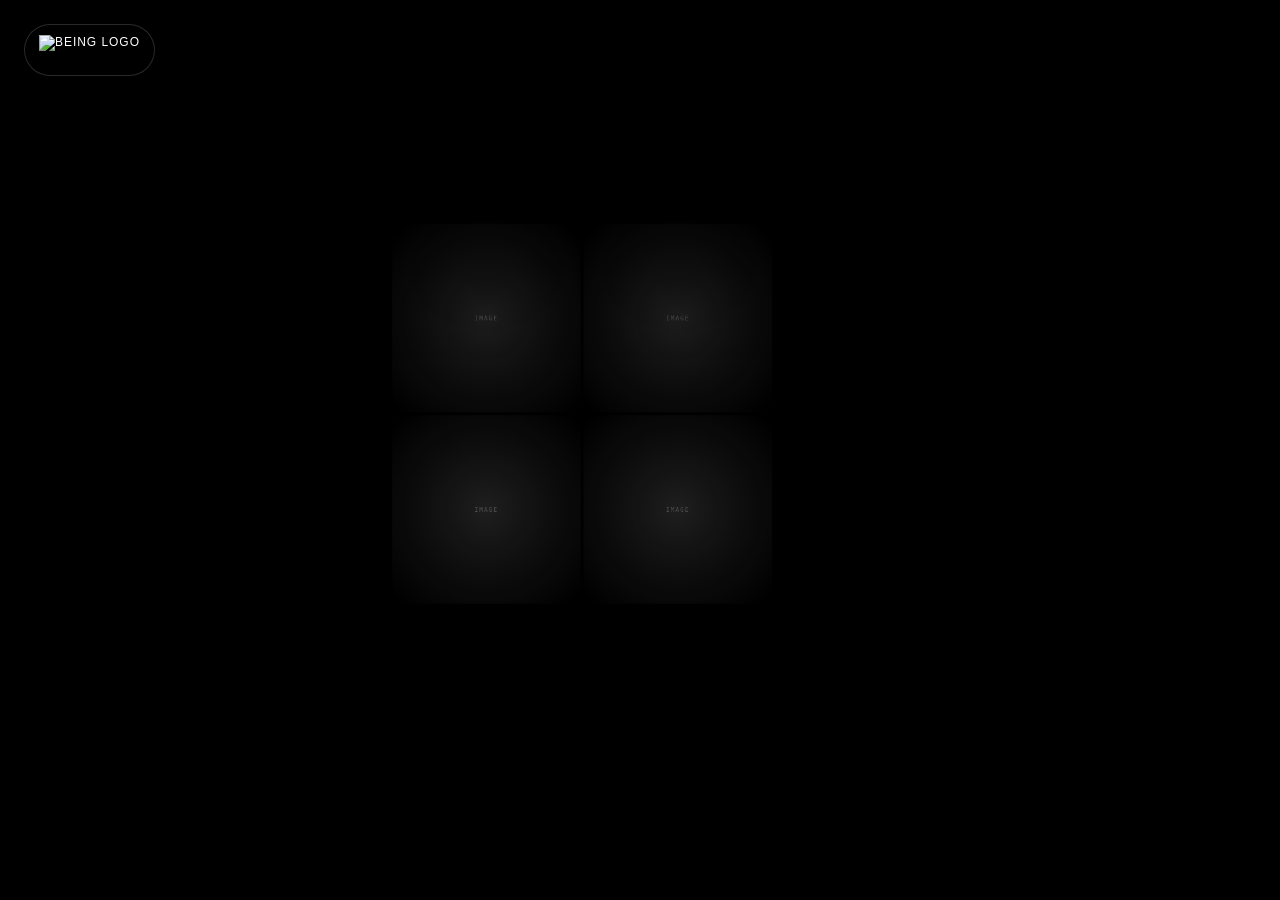
==== commit fc8f8984: "Update Portfolio.html" ====
--- a/Portfolio.html
+++ b/Portfolio.html
@@ -461,7 +461,7 @@
 
       opacity: 0;
 
-      touch-action: none;
+      touch-action: manipulation;
 
       contain: layout paint size;
     }
@@ -499,6 +499,8 @@
       height: var(--item-size);
 
       overflow: hidden;
+
+      touch-action: manipulation;
 
       background: #090909;
 
@@ -2708,39 +2710,57 @@
 
             };
 
+            const activateItem = (event) => {
+              event.preventDefault();
+
+              if (
+                this.zoomState.isActive
+              ) {
+                return;
+              }
+
+              if (
+                this.draggable &&
+                Math.abs(
+                  this.draggable.getVelocity
+                    ? this.draggable.getVelocity(
+                        "x"
+                      )
+                    : 0
+                ) > 20
+              ) {
+                return;
+              }
+
+              this.soundSystem.play(
+                "click"
+              );
+
+              this.enterZoomMode(
+                itemData
+              );
+            };
+
             item.addEventListener(
               "click",
+              activateItem
+            );
+
+            item.addEventListener(
+              "touchend",
               (event) => {
-
-                event.preventDefault();
-
-                if (
-                  this.zoomState.isActive
-                ) {
-                  return;
+                if (event.touches.length === 0) {
+                  activateItem(event);
                 }
-
-                if (
-                  this.draggable &&
-                  Math.abs(
-                    this.draggable.getVelocity
-                      ? this.draggable.getVelocity(
-                          "x"
-                        )
-                      : 0
-                  ) > 20
-                ) {
-                  return;
+              }
+            );
+
+            item.addEventListener(
+              "pointerup",
+              (event) => {
+                if (event.pointerType === "touch") {
+                  activateItem(event);
                 }
-
-                this.soundSystem.play(
-                  "click"
-                );
-
-                this.enterZoomMode(
-                  itemData
-                );
-
               }
             );
 
@@ -4799,4 +4819,4 @@
   </script>
 
 </body>
-</html>+</html>
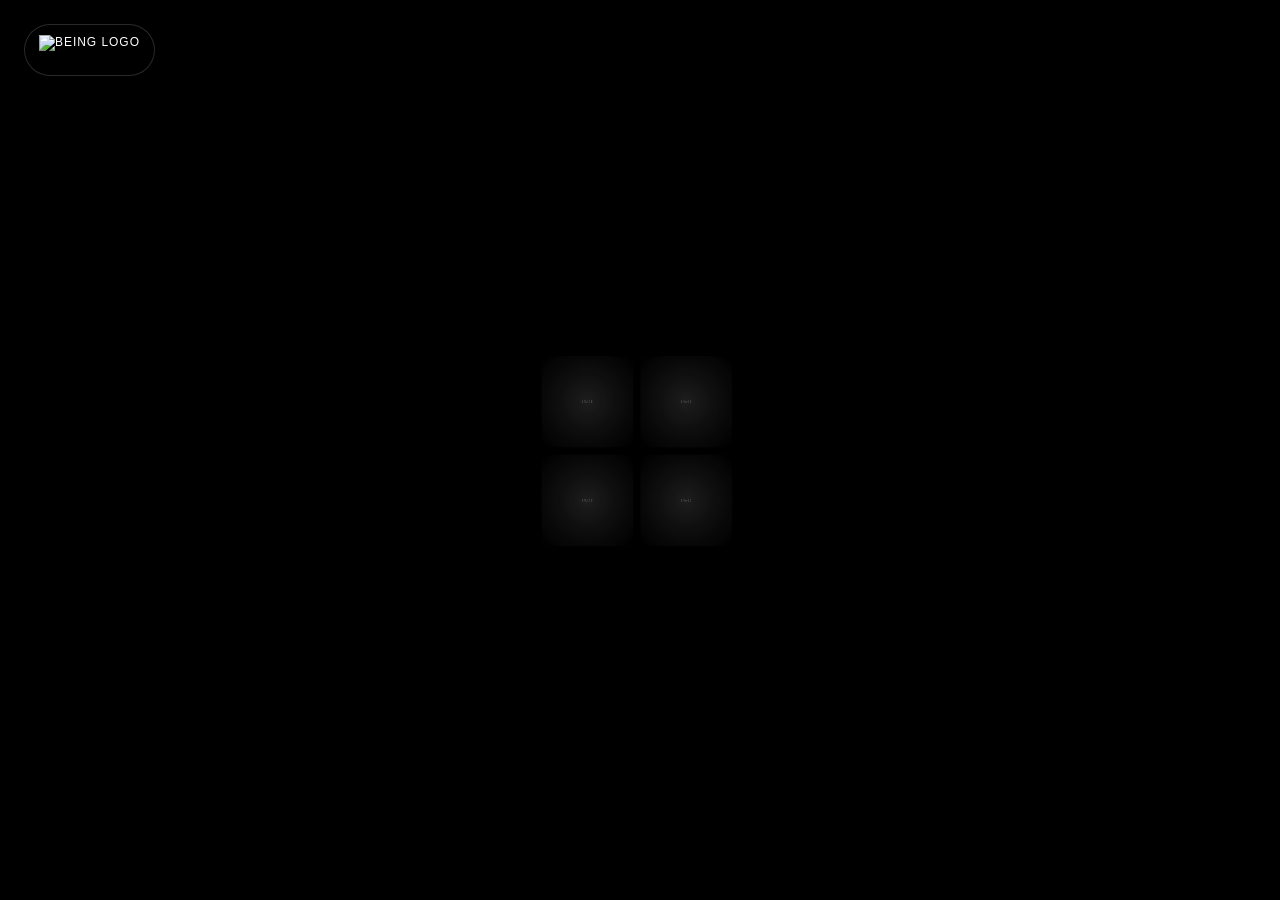
==== commit 76ee85b3: "Implement responsive layout adjustments" ====
--- a/Portfolio.html
+++ b/Portfolio.html
@@ -2518,6 +2518,94 @@
       }
 
       /* =======================================================
+         RESPONSIVE LAYOUT
+      ======================================================== */
+
+      applyResponsiveLayout() {
+
+        const width =
+          window.innerWidth;
+
+        const height =
+          window.innerHeight;
+
+        let itemSize = 320;
+        let cols = 12;
+        let rows = 8;
+
+        if (width <= 480) {
+          itemSize = Math.max(
+            96,
+            Math.min(
+              140,
+              Math.floor(
+                (width - 24) / 3
+              )
+            )
+          );
+          cols = 3;
+          rows = Math.max(
+            4,
+            Math.ceil(
+              this.fashionImages.length /
+                cols
+            )
+          );
+        } else if (width <= 768) {
+          itemSize = Math.max(
+            120,
+            Math.min(
+              180,
+              Math.floor(
+                (width - 28) / 4
+              )
+            )
+          );
+          cols = 4;
+          rows = Math.max(
+            4,
+            Math.ceil(
+              this.fashionImages.length /
+                cols
+            )
+          );
+        } else if (width <= 1100) {
+          itemSize = Math.max(
+            160,
+            Math.min(
+              240,
+              Math.floor(
+                (width - 40) / 5
+              )
+            )
+          );
+          cols = 5;
+          rows = Math.max(
+            4,
+            Math.ceil(
+              this.fashionImages.length /
+                cols
+            )
+          );
+        } else {
+          itemSize = 320;
+          cols = 12;
+          rows = 8;
+        }
+
+        this.config.itemSize =
+          itemSize;
+
+        this.config.cols = cols;
+        this.config.rows = rows;
+
+        document.documentElement.style.setProperty(
+          "--item-size",
+          `${itemSize}px`
+        );
+      }
+
+      /* =======================================================
          GRID
       ======================================================== */
 
@@ -4612,6 +4700,10 @@
           return;
         }
 
+        this.applyResponsiveLayout();
+
+        this.generateGridItems();
+
         this.calculateGridDimensions(
           this.config.currentGap
         );
@@ -4635,43 +4727,13 @@
         this.isInitialized =
           true;
 
-        /* Sync mobile item size */
-
-        const width =
-          window.innerWidth;
-
-        if (
-          width <= 480
-        ) {
-
-          this.config.itemSize =
-            180;
-
-        } else if (
-          width <= 768
-        ) {
-
-          this.config.itemSize =
-            220;
-
-        } else if (
-          width <= 1100
-        ) {
-
-          this.config.itemSize =
-            280;
-
-        } else {
-
-          this.config.itemSize =
-            320;
-
-        }
-
-        document.documentElement.style.setProperty(
-          "--item-size",
-          `${this.config.itemSize}px`
-        );
+        this.applyResponsiveLayout();
+
+        this.config.currentZoom =
+          Math.min(
+            this.config.currentZoom,
+            this.calculateFitZoom()
+          );
 
         this.generateGridItems();
 
